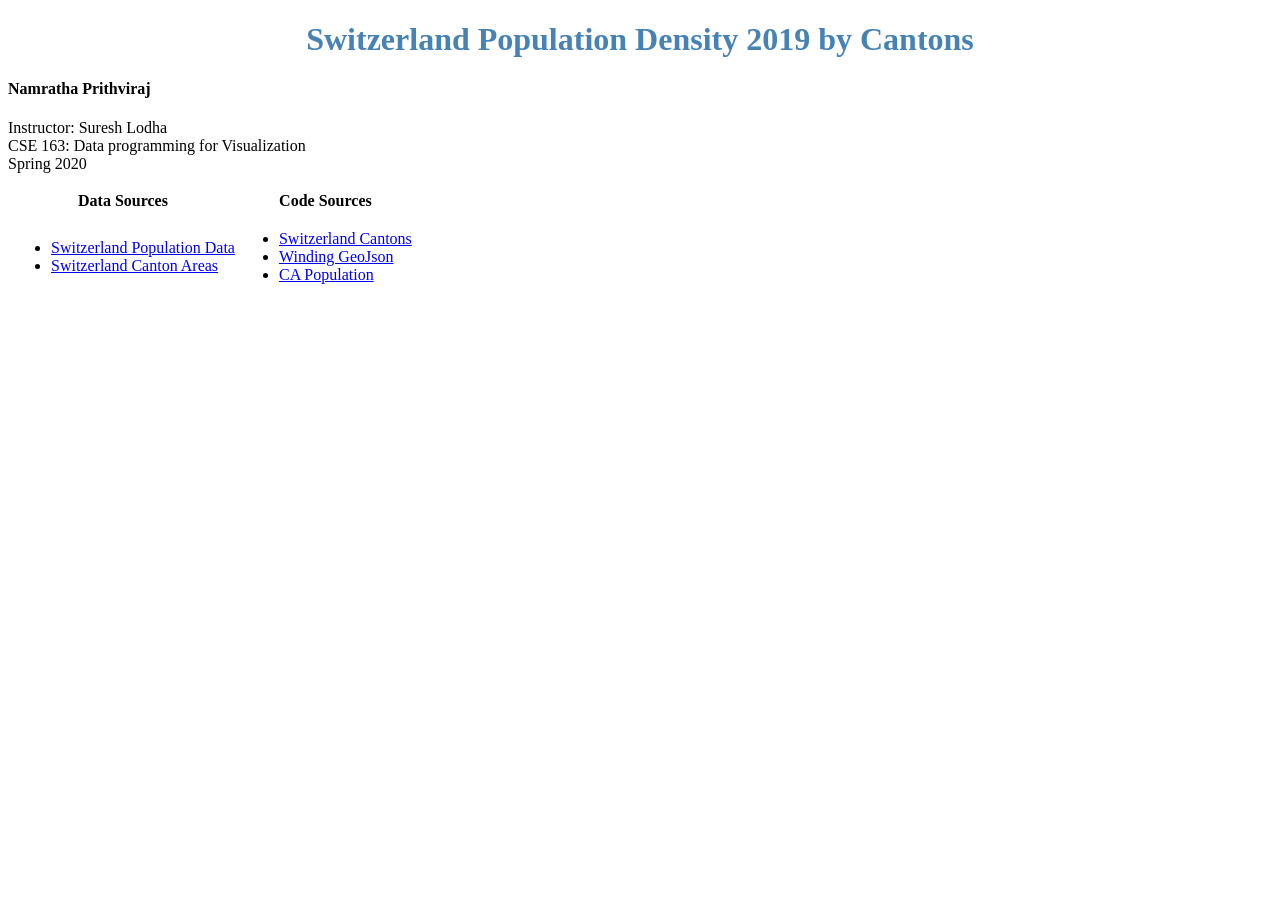
==== index.html @ 15e9c5f7 "first commit" ====
<!DOCTYPE html>
<html> 
  <head>
    <!-- Meta Tag -->
    <meta charset="utf-8">
    <title>D3 Scatterplot</title>
    <!-- CSS Stylesheet -->
    <link rel="stylesheet" type="text/css" href="Switzerland.css">
    <!-- D3.js Source -->
    <script type= "text/javascript" src="http://d3js.org/d3.v5.min.js">
    </script>  
    <script src="https://d3js.org/d3-array.v1.min.js"></script>
<script src="https://d3js.org/d3-geo.v1.min.js"></script>
<script src="https://d3js.org/d3-geo-projection.v2.min.js"></script>
<script> src="https://cdnjs.com/libraries/d3-legend" </script>
  </head>
  <body>
    <h1 style = "text-align:center; color:steelblue"><bold>Switzerland Population Density 2019 by Cantons</bold></h1>
    <!-- Your D3.js code for making a Bar Graph -->
    <script type="text/javascript" src="Switzerland.js"></script>
      
    
    <!-- Submission Info -->
    <!--<h4>Created by "Your Name" </h4>-->
    <!--<h4>Description: The area of circle represents Total Energy Consumption in Trillion BTUs</h4>-->
   
    <!-- Create a list using <ul> and <li> tag -->   
    <!--<h4>Files Submitted:</h4>-->
    
    <!--<ul>
      <li>scatterindex.html</li>
      <li>scatterplot.js</li>
      <li>scatterstylesheet.css</li>
      <li>scatterdata.csv</li>
    </ul>-->
      
    <!--<h4> Sources: </h4>-->
      
      
    <h4>Namratha Prithviraj</h4> 
    <p>Instructor: Suresh Lodha<br>
        CSE 163: Data programming for Visualization<br>
        Spring 2020</p>
      
    <table>
        <tr>
            <th>Data Sources</th>    
            <th>Code Sources</th>
        </tr>
    <tr>
        <td>
            <ul>
              <li><a href="https://www.bfs.admin.ch/bfs/en/home/statistics/catalogues-databases/data.assetdetail.12087876.html">Switzerland Population Data</a></li>
              <li><a href="http://swiss-government-politics.all-about-switzerland.info/swiss-federal-states-cantons.html">Switzerland Canton Areas</a></li>
            </ul>
        </td>
        <td>
            <ul>
              <li><a href="https://bl.ocks.org/mbostock/4207744">Switzerland Cantons</a></li><!--Referred to see what the map is supposed to look like-->
              <li><a href="https://stackoverflow.com/questions/54947126/geojson-map-with-d3-only-rendering-a-single-path-in-a-feature-collection">Winding GeoJson</a></li>
              <li><a href="https://bl.ocks.org/mbostock/670b9fe0577a29c39a1803f59c628769">CA Population</a></li>
            </ul>
        </td>
        
    </tr>    
          
    </table>
      
      
      
  </body>
</html>
---- Switzerland.css ----
.canton-boundary {
  stroke: #fff;
  stroke-linejoin: round;
}
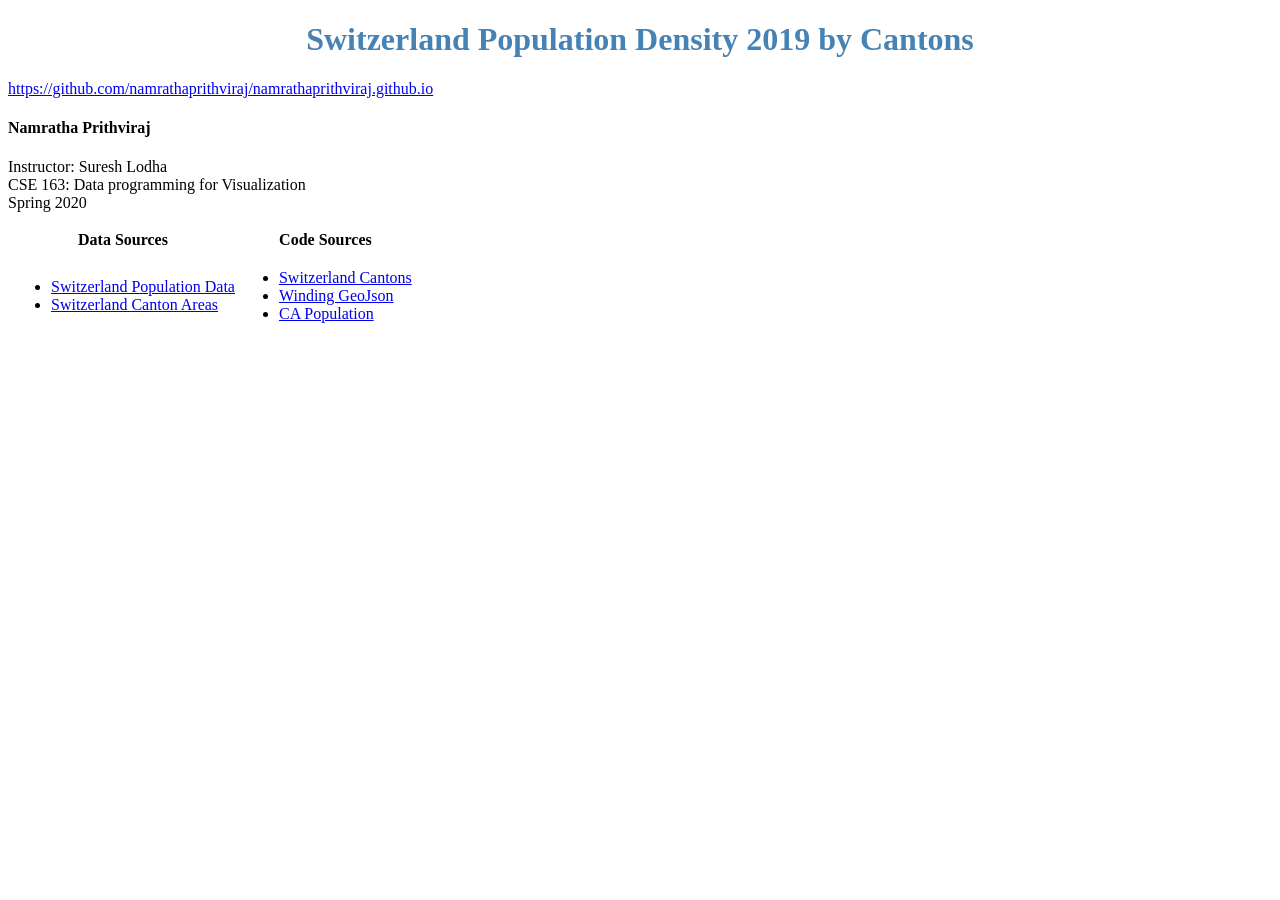
==== commit b5d2dc6b: "added link" ====
--- a/index.html
+++ b/index.html
@@ -7,7 +7,7 @@
     <!-- CSS Stylesheet -->
     <link rel="stylesheet" type="text/css" href="Switzerland.css">
     <!-- D3.js Source -->
-    <script type= "text/javascript" src="http://d3js.org/d3.v5.min.js">
+    <script type= "text/javascript" src="https://d3js.org/d3.v5.min.js">
     </script>  
     <script src="https://d3js.org/d3-array.v1.min.js"></script>
 <script src="https://d3js.org/d3-geo.v1.min.js"></script>
@@ -36,7 +36,7 @@
       
     <!--<h4> Sources: </h4>-->
       
-      
+    <a href="https://github.com/namrathaprithviraj/namrathaprithviraj.github.io">https://github.com/namrathaprithviraj/namrathaprithviraj.github.io</a>  
     <h4>Namratha Prithviraj</h4> 
     <p>Instructor: Suresh Lodha<br>
         CSE 163: Data programming for Visualization<br>
